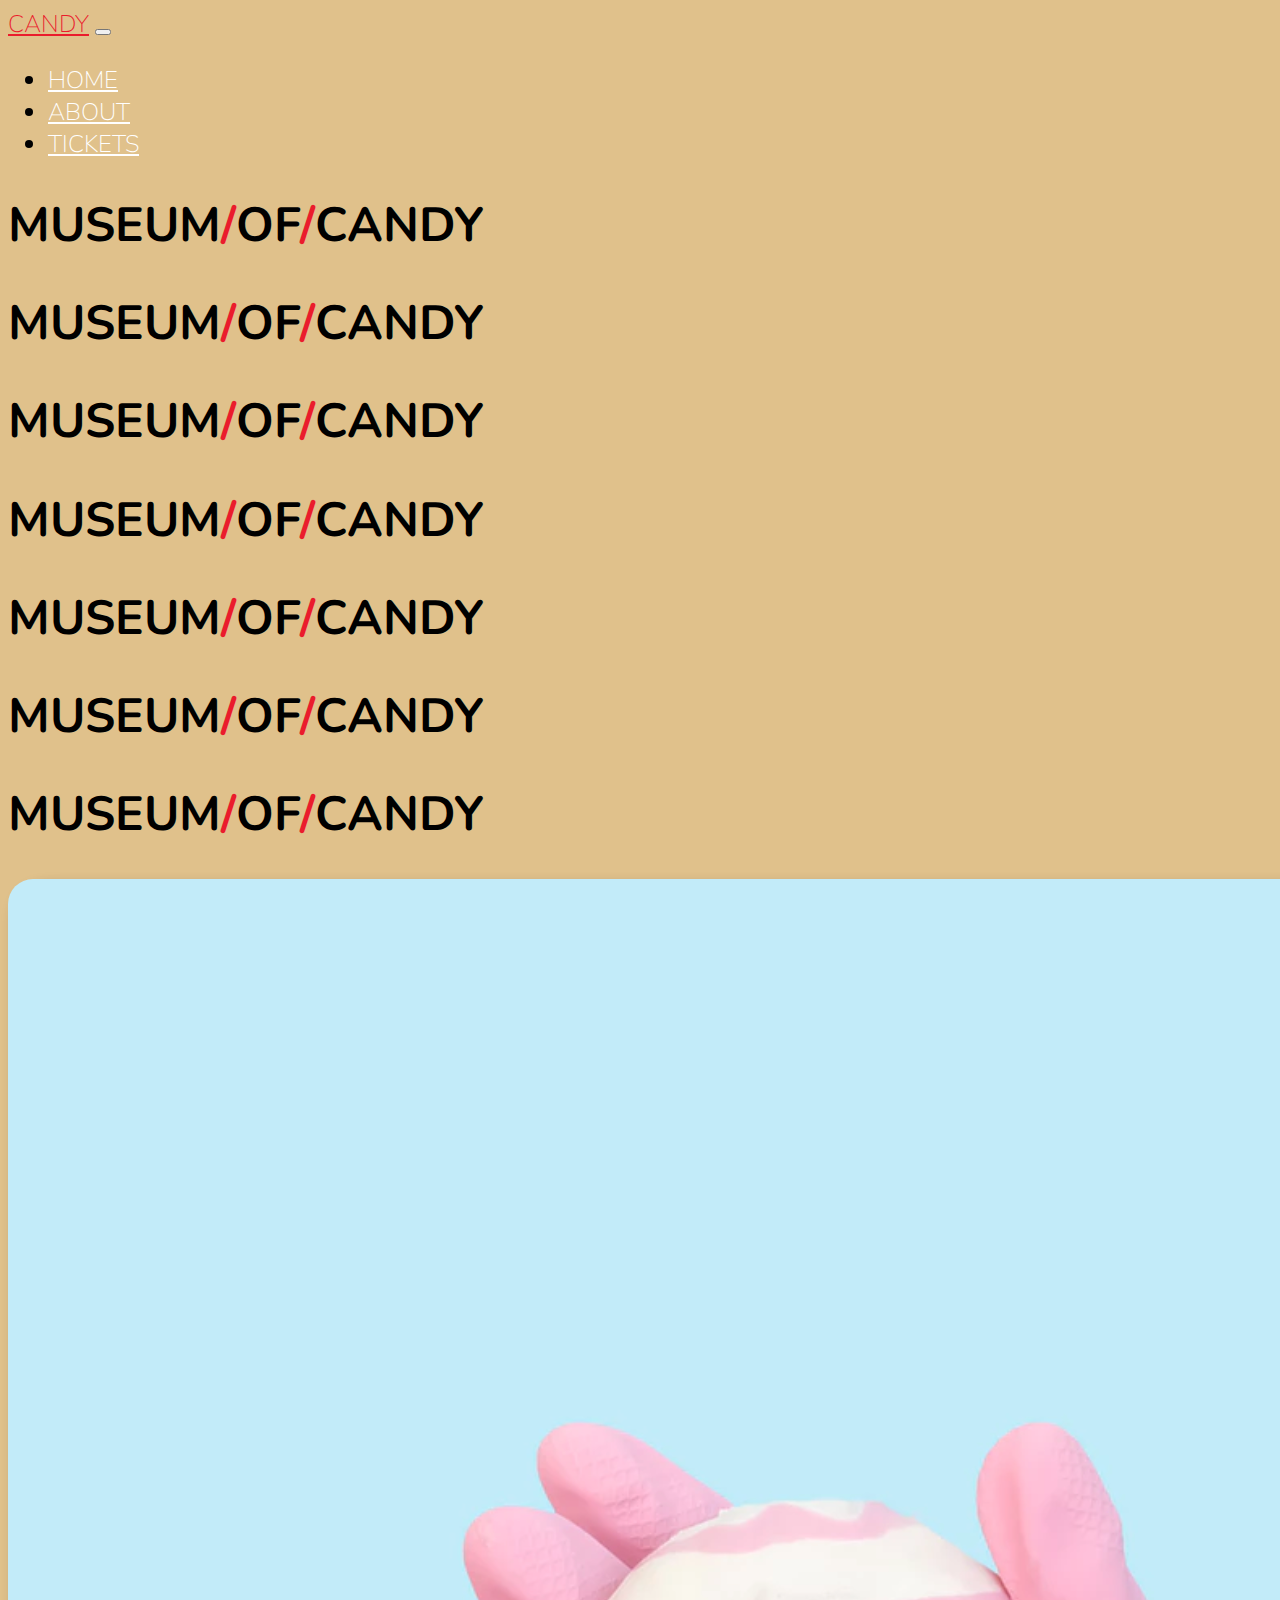
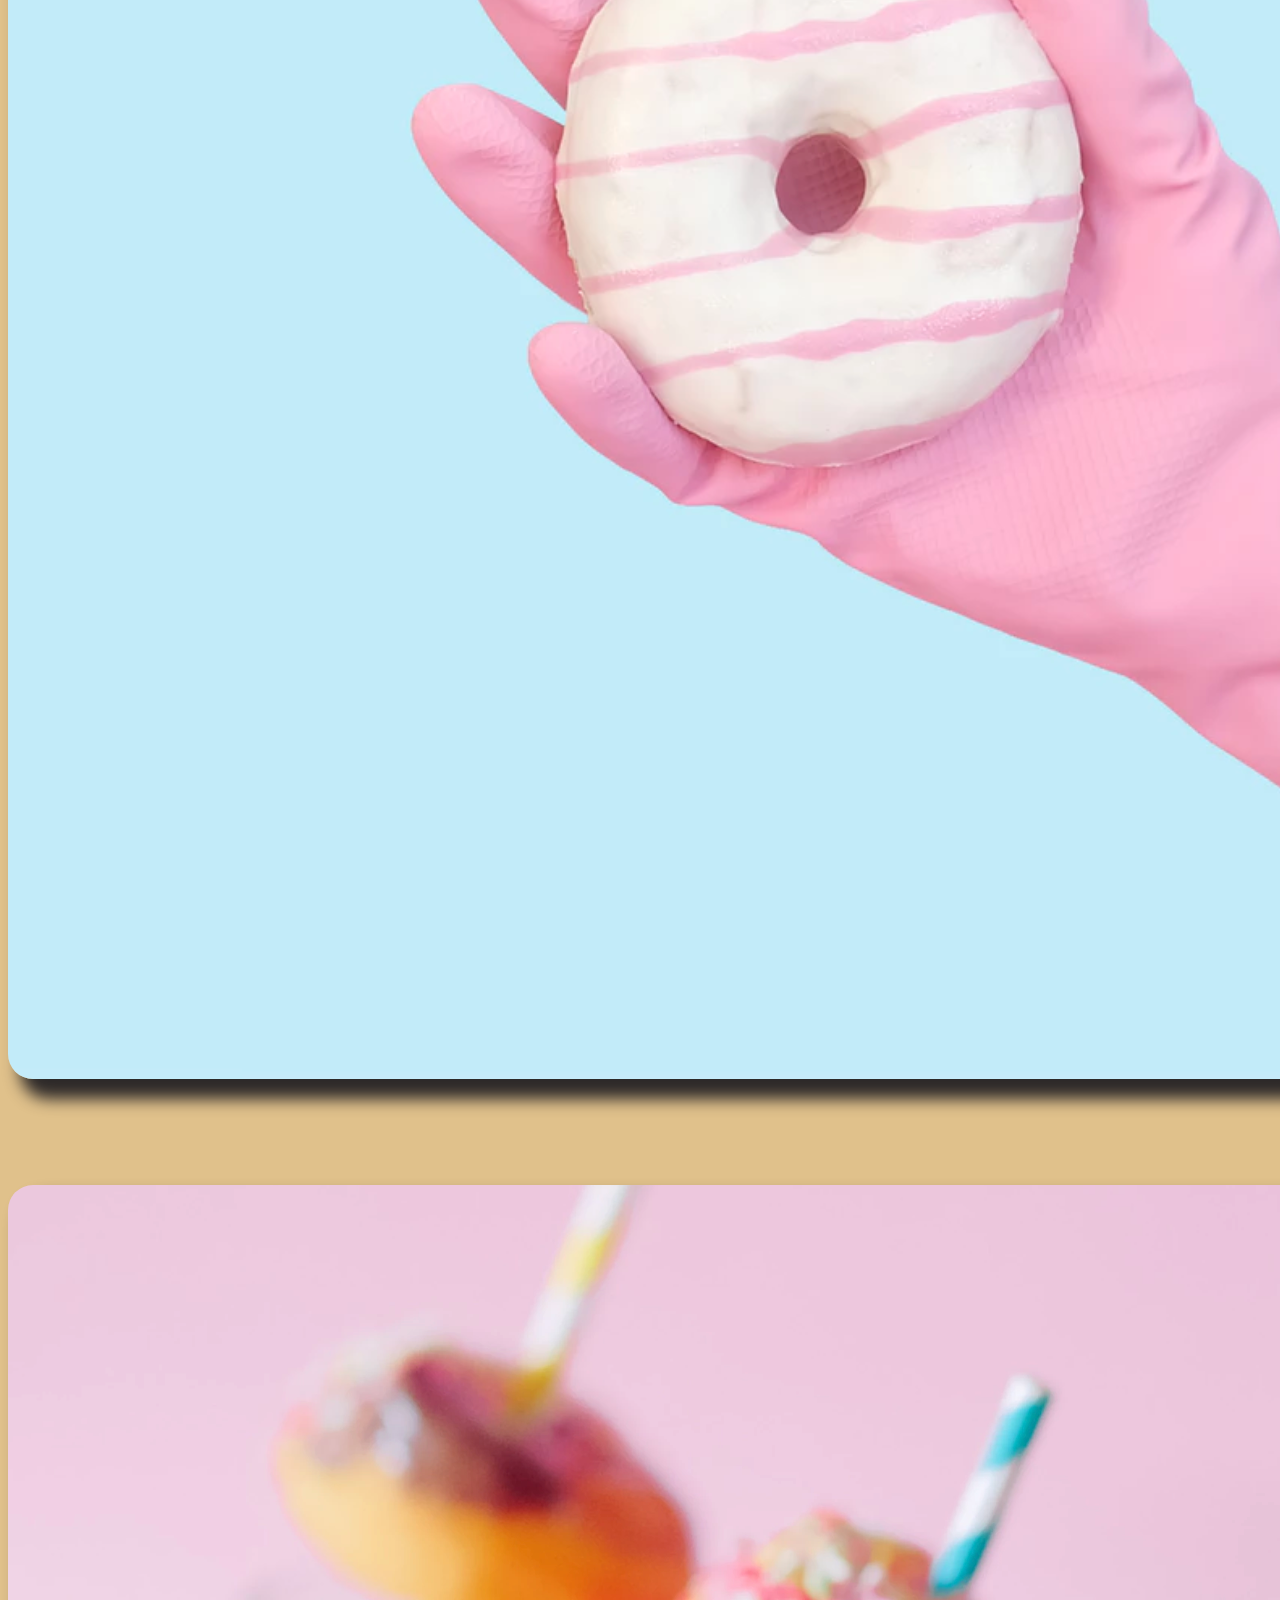
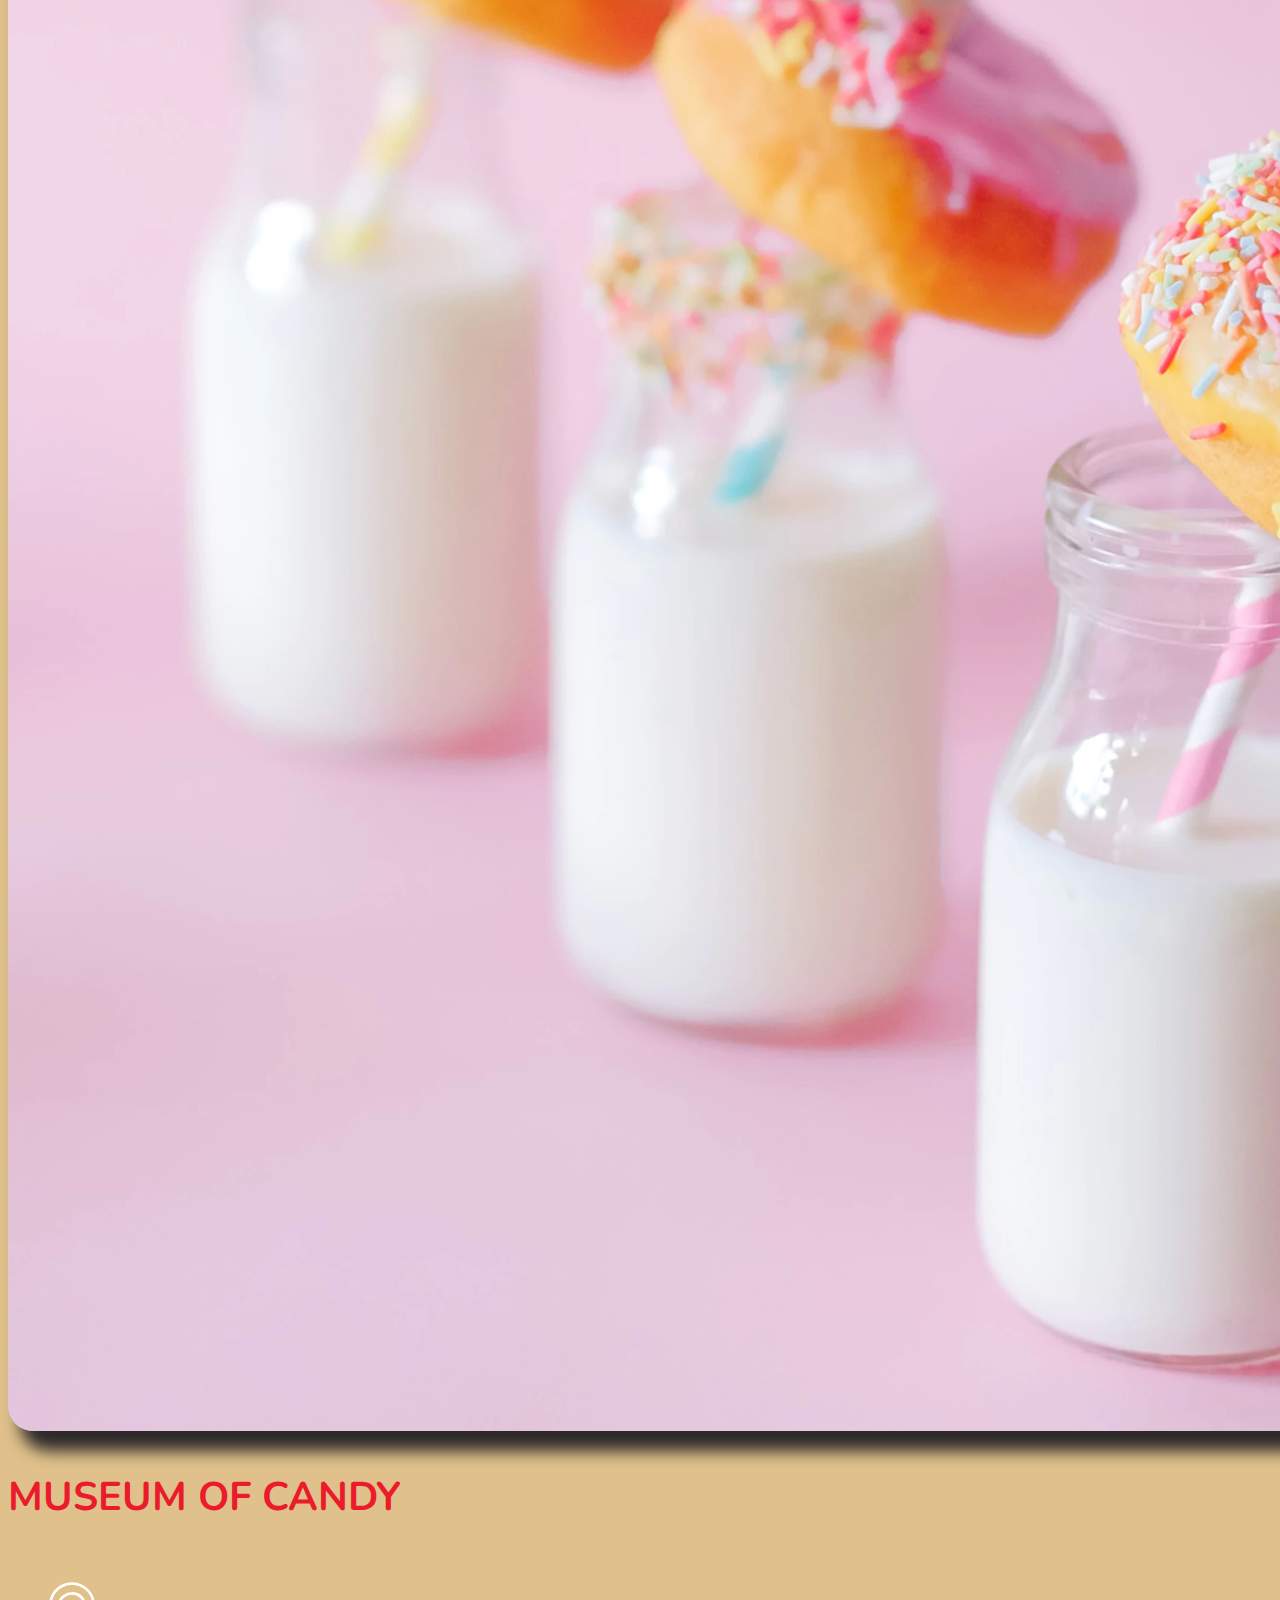
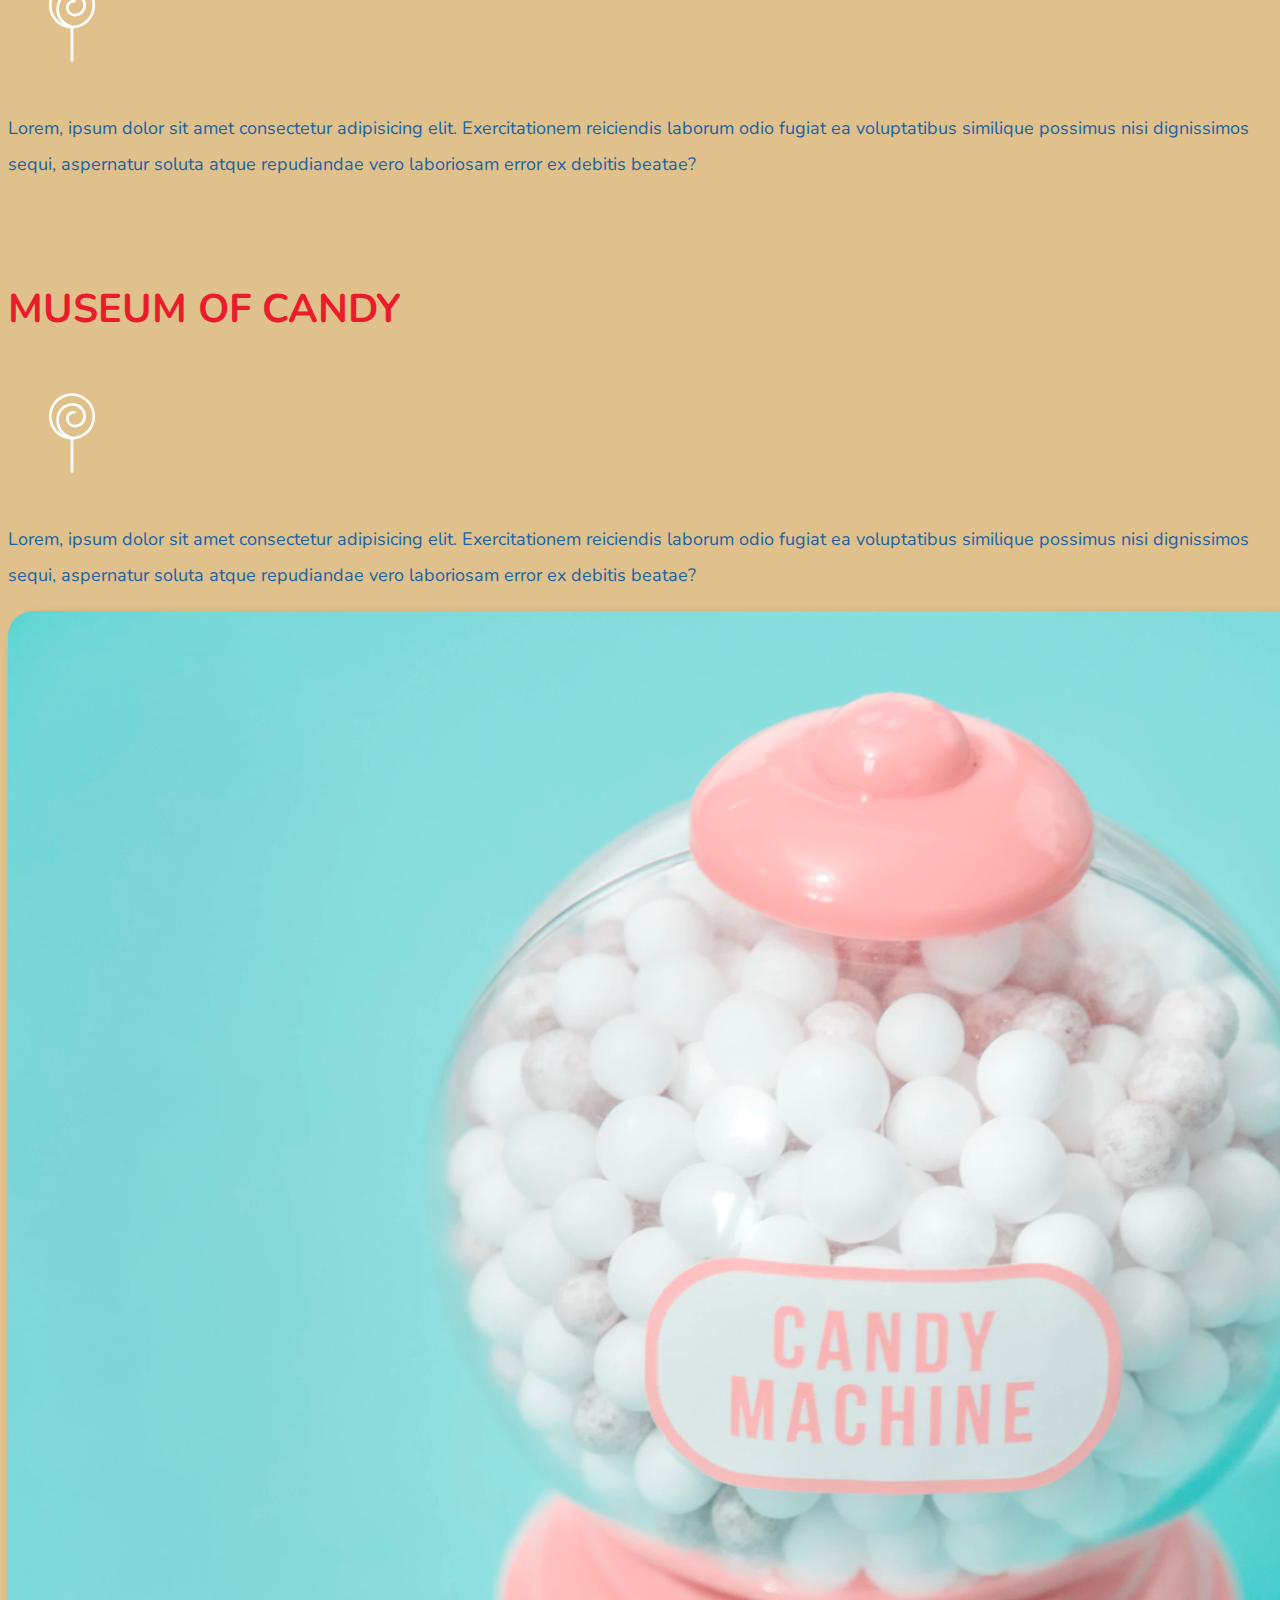
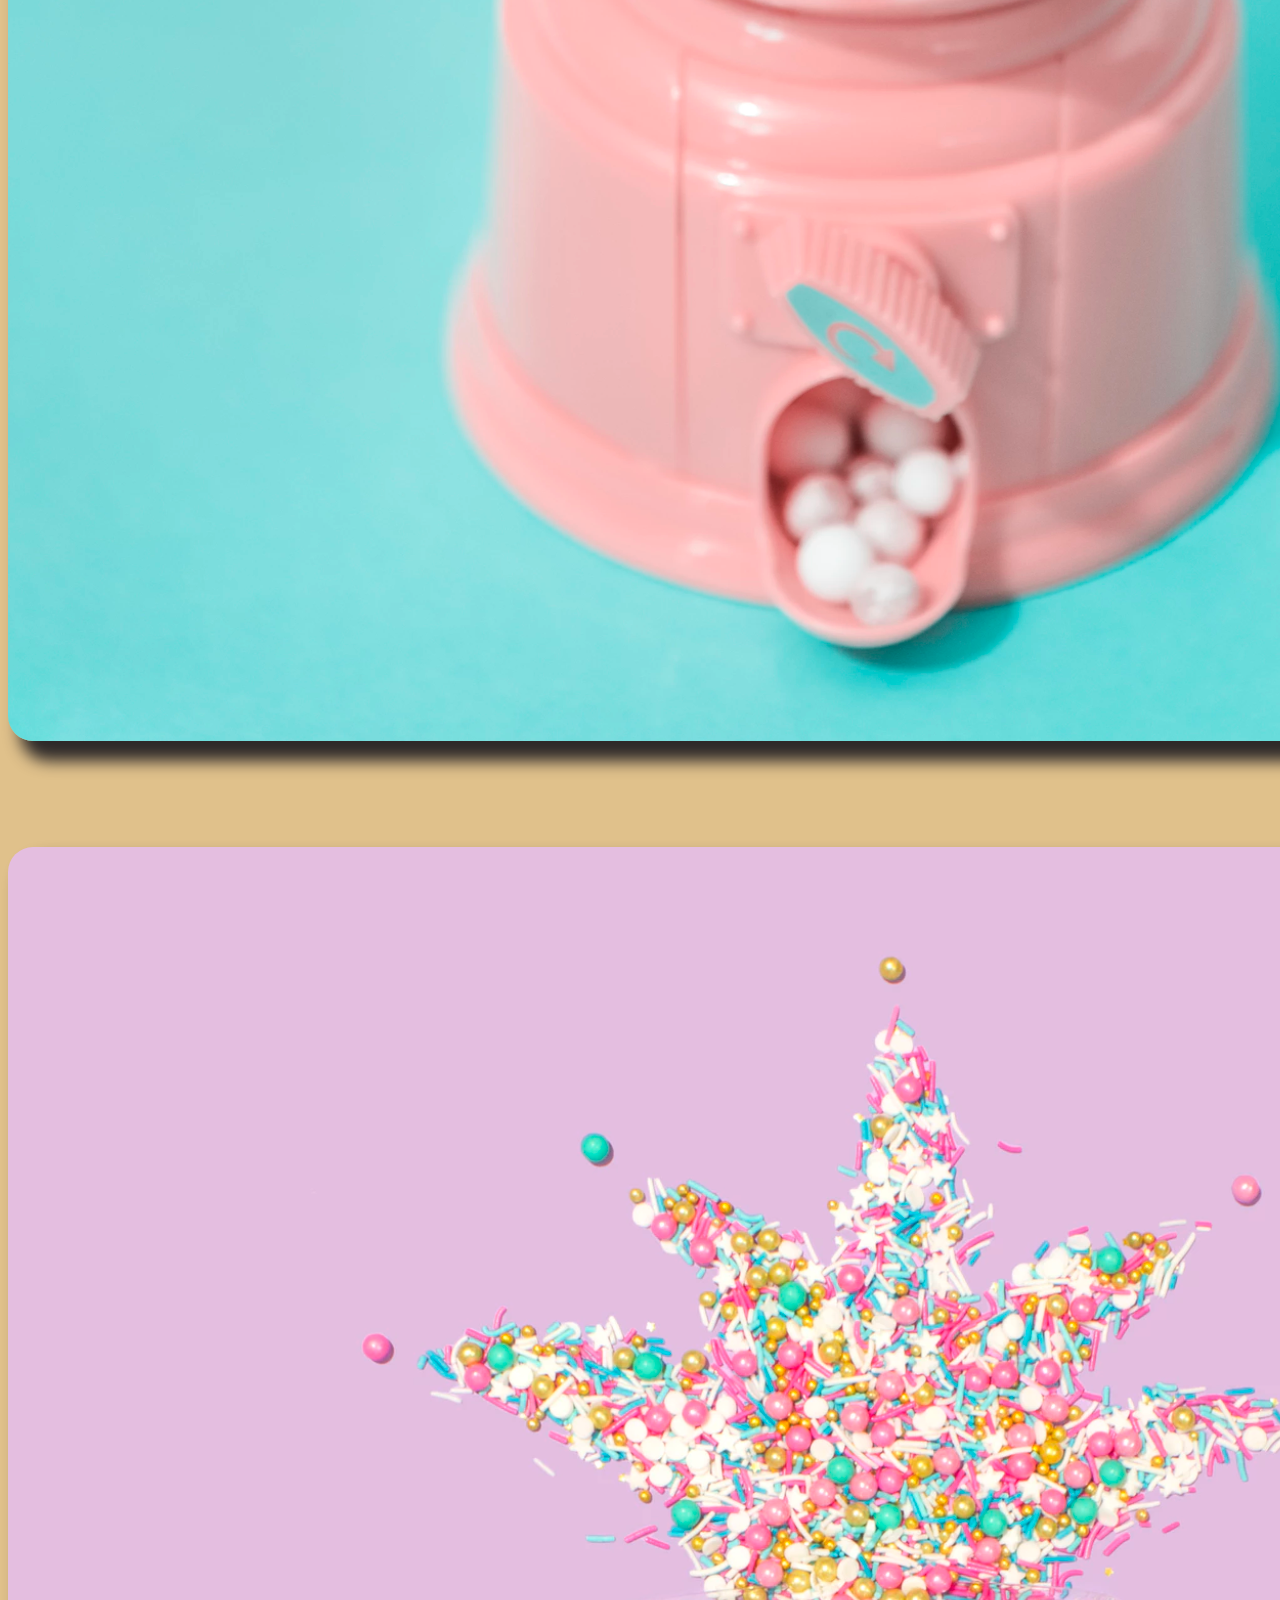
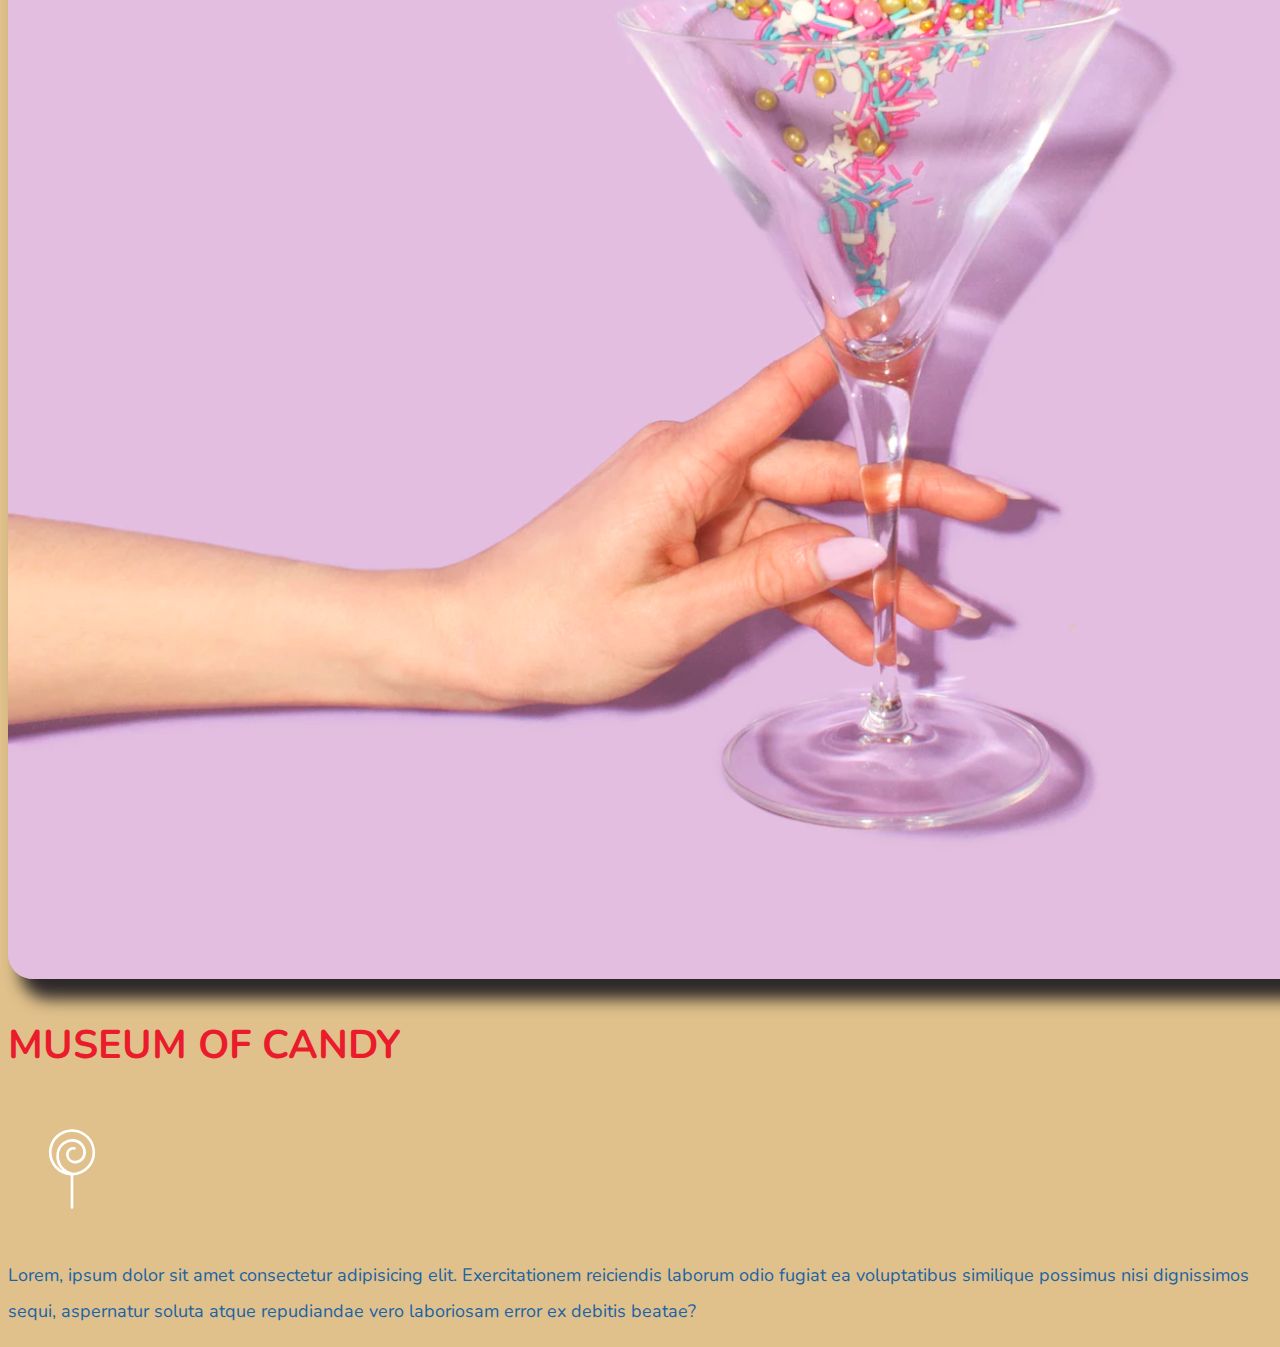
==== Mussem of candy/index.html @ c62f6d10 "initial commit" ====
<!doctype html>
<html lang="en">

<head>
  <!-- Required meta tags -->
  <meta charset="utf-8">
  <meta name="viewport" content="width=device-width, initial-scale=1, shrink-to-fit=no">

  <!-- Google Font -->
  <link href="https://fonts.googleapis.com/css?family=Nunito:200,300,400,700" rel="stylesheet">

  <!-- Bootstrap CSS -->
  <link rel="stylesheet" href="https://stackpath.bootstrapcdn.com/bootstrap/4.1.3/css/bootstrap.min.css"
    integrity="sha384-MCw98/SFnGE8fJT3GXwEOngsV7Zt27NXFoaoApmYm81iuXoPkFOJwJ8ERdknLPMO" crossorigin="anonymous">

  <!-- Custom CSS -->
  <link rel="stylesheet" href="app.css">

  <title>Museum of Candy</title>
</head>

<body>
  <nav id="mainNavbar" class="navbar navbar-dark navbar-expand-md py-0 fixed-top">
    <a href="#" class="navbar-brand">CANDY</a>
    <button class="navbar-toggler" data-toggle="collapse" data-target="#navLinks" aria-label="Toggle navigation">
      <span class="navbar-toggler-icon"></span>
    </button>
    <div class="collapse navbar-collapse" id="navLinks">
      <ul class="navbar-nav">
        <li class="nav-item">
          <a href="" class="nav-link">HOME</a>
        </li>
        <li class="nav-item">
          <a href="" class="nav-link">ABOUT</a>
        </li>
        <li class="nav-item">
          <a href="" class="nav-link">TICKETS</a>
        </li>
      </ul>
    </div>
  </nav>

  <section class="container-fluid px-0">
    <div class="row align-items-center">
      <div class="col-lg-6">
        <div id="headingGroup" class="text-white text-center d-none d-lg-block mt-5">
          <h1 class="">MUSEUM<span>/</span>OF<span>/</span>CANDY</h1>
          <h1 class="">MUSEUM<span>/</span>OF<span>/</span>CANDY</h1>
          <h1 class="">MUSEUM<span>/</span>OF<span>/</span>CANDY</h1>
          <h1 class="">MUSEUM<span>/</span>OF<span>/</span>CANDY</h1>
          <h1 class="">MUSEUM<span>/</span>OF<span>/</span>CANDY</h1>
          <h1 class="">MUSEUM<span>/</span>OF<span>/</span>CANDY</h1>
          <h1 class="">MUSEUM<span>/</span>OF<span>/</span>CANDY</h1>
        </div>
      </div>
      <div class="col-lg-6">
        <img class="img-fluid" src="hand2.png" alt="image1">
      </div>
    </div>
  </section>

  <section class="container-fluid px-0">
    <div class="row align-items-center content">
      <div class="col-md-6 order-2 order-md-1">
        <img src="milk.png" alt="" class="img-fluid">
      </div>
      <div class="col-md-6 text-center order-1 order-md-2">
        <div class="row justify-content-center">
          <div class="col-10 col-lg-8 blurb mb-5 mb-md-0">
            <h2>MUSEUM OF CANDY</h2>
            <img class="d-none d-lg-inline" src="lolli_icon.png" alt="image2">
            <p class="lead">Lorem, ipsum dolor sit amet consectetur adipisicing elit. Exercitationem reiciendis laborum
              odio
              fugiat ea voluptatibus similique possimus nisi dignissimos sequi, aspernatur soluta atque repudiandae vero
              laboriosam error ex debitis beatae?</p>
          </div>
        </div>
      </div>
    </div>

    <div class="row align-items-center content">
      <div class="col-md-6 text-center">
        <div class="row justify-content-center">
          <div class="col-10 col-lg-8 blurb mb-5 mb-md-0">
            <h2>MUSEUM OF CANDY</h2>
            <img class="d-none d-lg-inline" src="lolli_icon.png" alt="image2">
            <p class="lead">Lorem, ipsum dolor sit amet consectetur adipisicing elit. Exercitationem reiciendis laborum
              odio
              fugiat ea voluptatibus similique possimus nisi dignissimos sequi, aspernatur soluta atque repudiandae vero
              laboriosam error ex debitis beatae?</p>
          </div>
        </div>
      </div>
      <div class="col-md-6">
        <img src="gumball.png" alt="" class="img-fluid">
      </div>
    </div>

    <div class="row align-items-center content">
      <div class="col-md-6 order-2 order-md-1">
        <img src="sprinkles.png" alt="" class="img-fluid">
      </div>
      <div class="col-md-6 text-center order-1 order-md-2">
        <div class="row justify-content-center">
          <div class="col-10 col-lg-8 blurb mb-5 mb-md-0">
            <h2>MUSEUM OF CANDY</h2>
            <img class="d-none d-lg-inline" src="lolli_icon.png" alt="image2">
            <p class="lead">Lorem, ipsum dolor sit amet consectetur adipisicing elit. Exercitationem reiciendis laborum
              odio
              fugiat ea voluptatibus similique possimus nisi dignissimos sequi, aspernatur soluta atque repudiandae vero
              laboriosam error ex debitis beatae?</p>
          </div>
        </div>
      </div>
    </div>
  </section>





  <!-- Optional JavaScript -->
  <!-- jQuery first, then Popper.js, then Bootstrap JS -->
  <script src="https://code.jquery.com/jquery-3.3.1.slim.min.js"
    integrity="sha384-q8i/X+965DzO0rT7abK41JStQIAqVgRVzpbzo5smXKp4YfRvH+8abtTE1Pi6jizo"
    crossorigin="anonymous"></script>
  <script src="https://cdnjs.cloudflare.com/ajax/libs/popper.js/1.14.3/umd/popper.min.js"
    integrity="sha384-ZMP7rVo3mIykV+2+9J3UJ46jBk0WLaUAdn689aCwoqbBJiSnjAK/l8WvCWPIPm49"
    crossorigin="anonymous"></script>
  <script src="https://stackpath.bootstrapcdn.com/bootstrap/4.1.3/js/bootstrap.min.js"
    integrity="sha384-ChfqqxuZUCnJSK3+MXmPNIyE6ZbWh2IMqE241rYiqJxyMiZ6OW/JmZQ5stwEULTy"
    crossorigin="anonymous"></script>

  <script>
    $(function () {
      $(document).scroll(function () {
        var $nav = $("#mainNavbar");
        $nav.toggleClass("scrolled", $(this).scrollTop() > $nav.height());
      })
    })
  </script>

</body>

</html>
---- Mussem of candy/app.css ----
body {
    background-color: rgb(224, 193, 139);
    font-family: "Nunito", sans-serif;
}

.blurb h2 {
    font-size: 2.5rem;
    color: #ea1c2c;
}

.blurb p {
    color: #1b63a6;
    font-weight: 400;
    font-size: 1.125rem;
    line-height: 2;
}

.content {
    margin-top: 100px;
}

.img-fluid {
    border-radius: 25px;
    box-shadow: 1em 1em 1em 0.2em rgb(45, 41, 41);
}

#mainNavbar {
    font-size: 1.5em;
    font-weight: 100;
}

#mainNavbar .nav-link {
    color: white;
}

#mainNavbar .nav-link:hover {
    color: #ea1c2c;
}

#mainNavbar .navbar-brand {
    color: #ea1c2c;
}

#headingGroup span {
    color: #ea1c2c;
}

#headingGroup h1 {
    font-size: 4rem;
}

.navbar.scrolled {
    background: rgb(222, 192, 222);
    transition: background 0.2s;
}

@media (max-width: 1300px) {
    #headingGroup h1 {
        font-size: 3rem;
    }
}



/* -------------------------custom scrollbar-------- */

::-webkit-scrollbar {
    width: 9px;
}

::-webkit-scrollbar-track {
    background: hsla(357, 47%, 91%, 0);
}

::-webkit-scrollbar-thumb {
    background: rgb(208, 207, 212);
    border-radius: 5px;
}
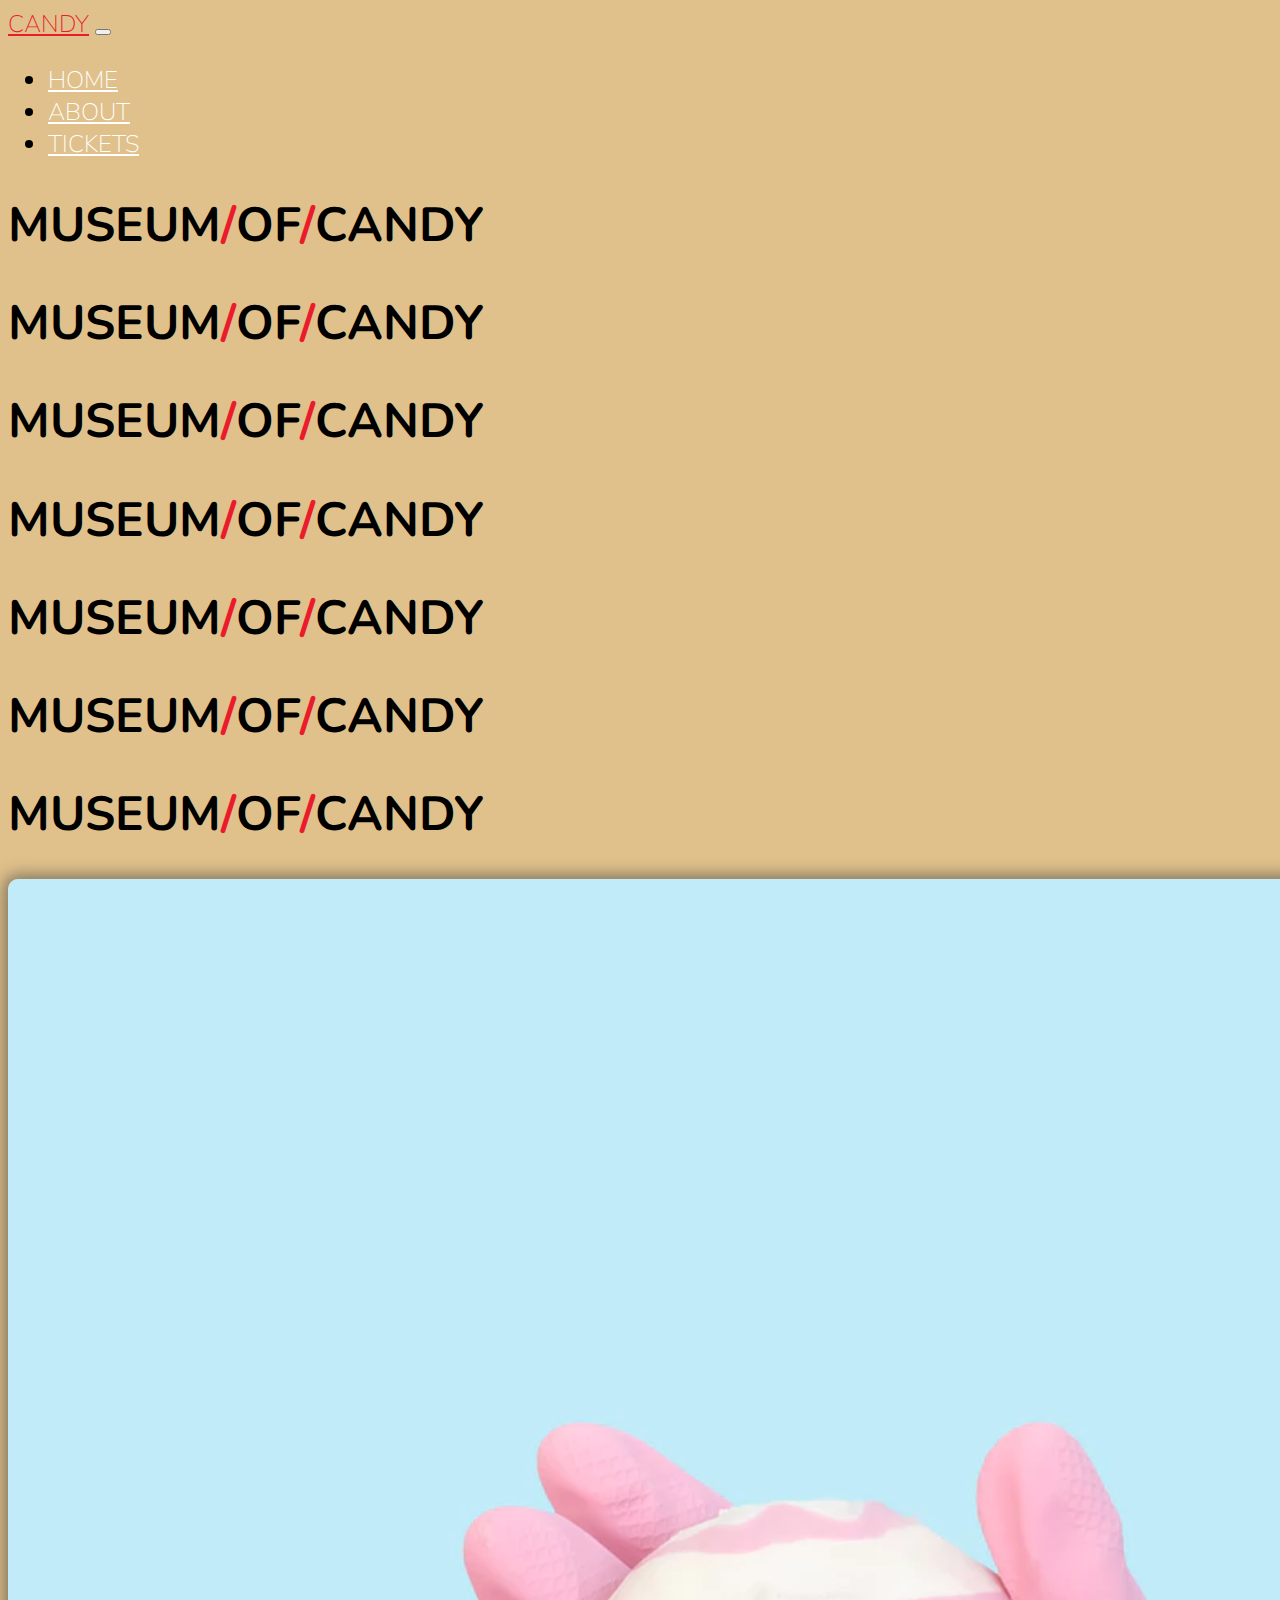
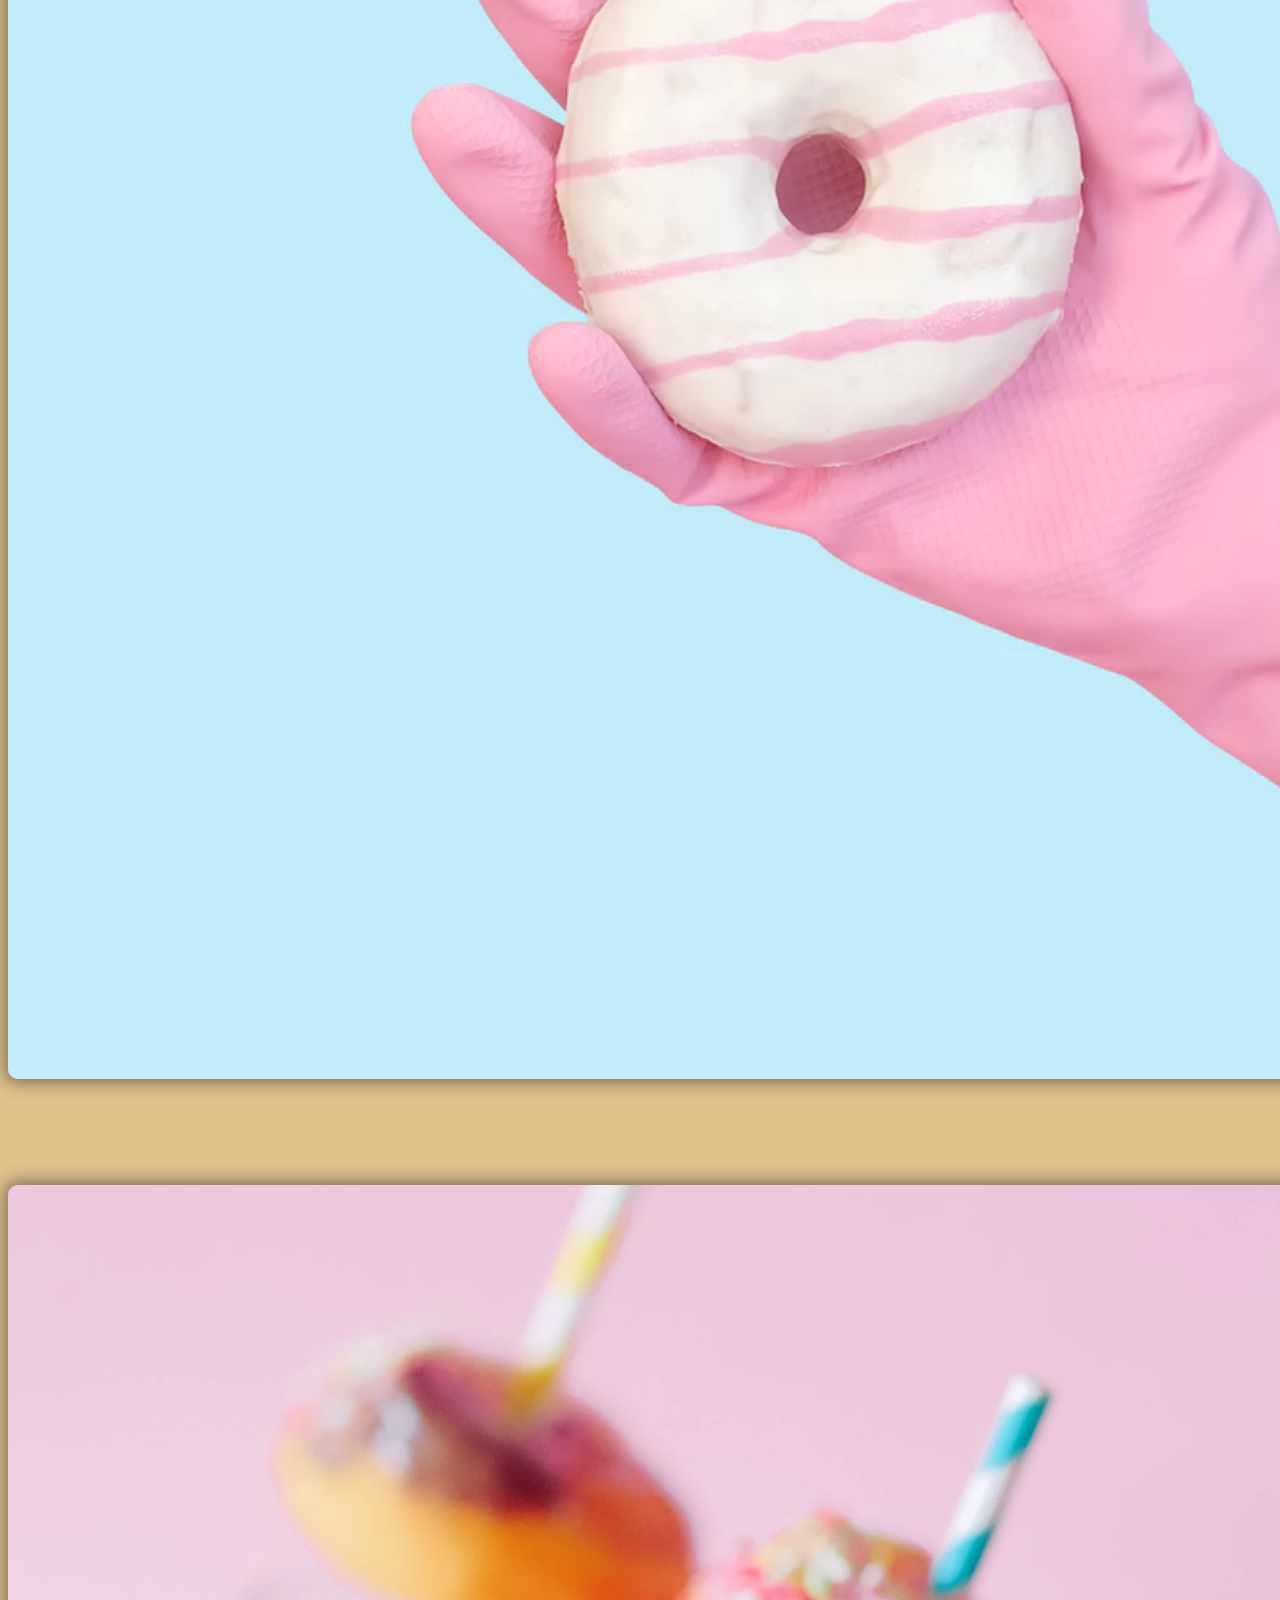
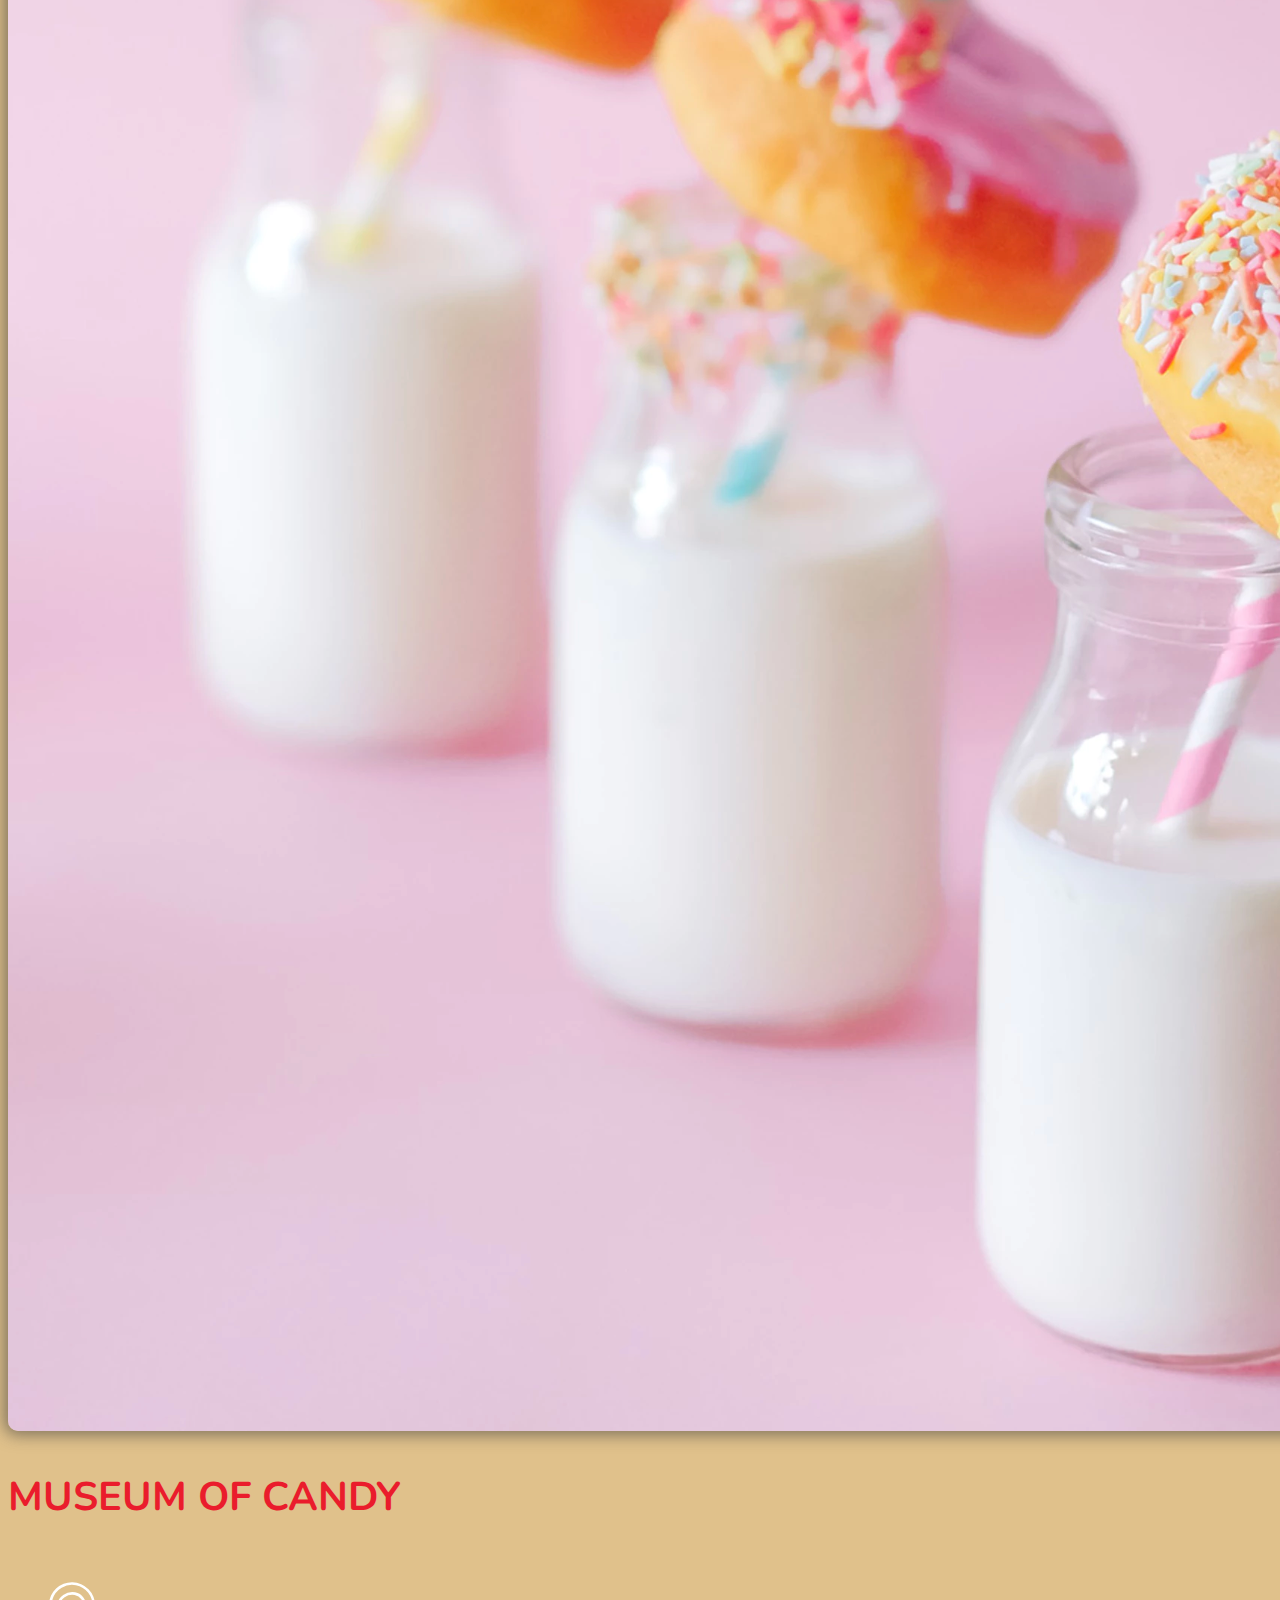
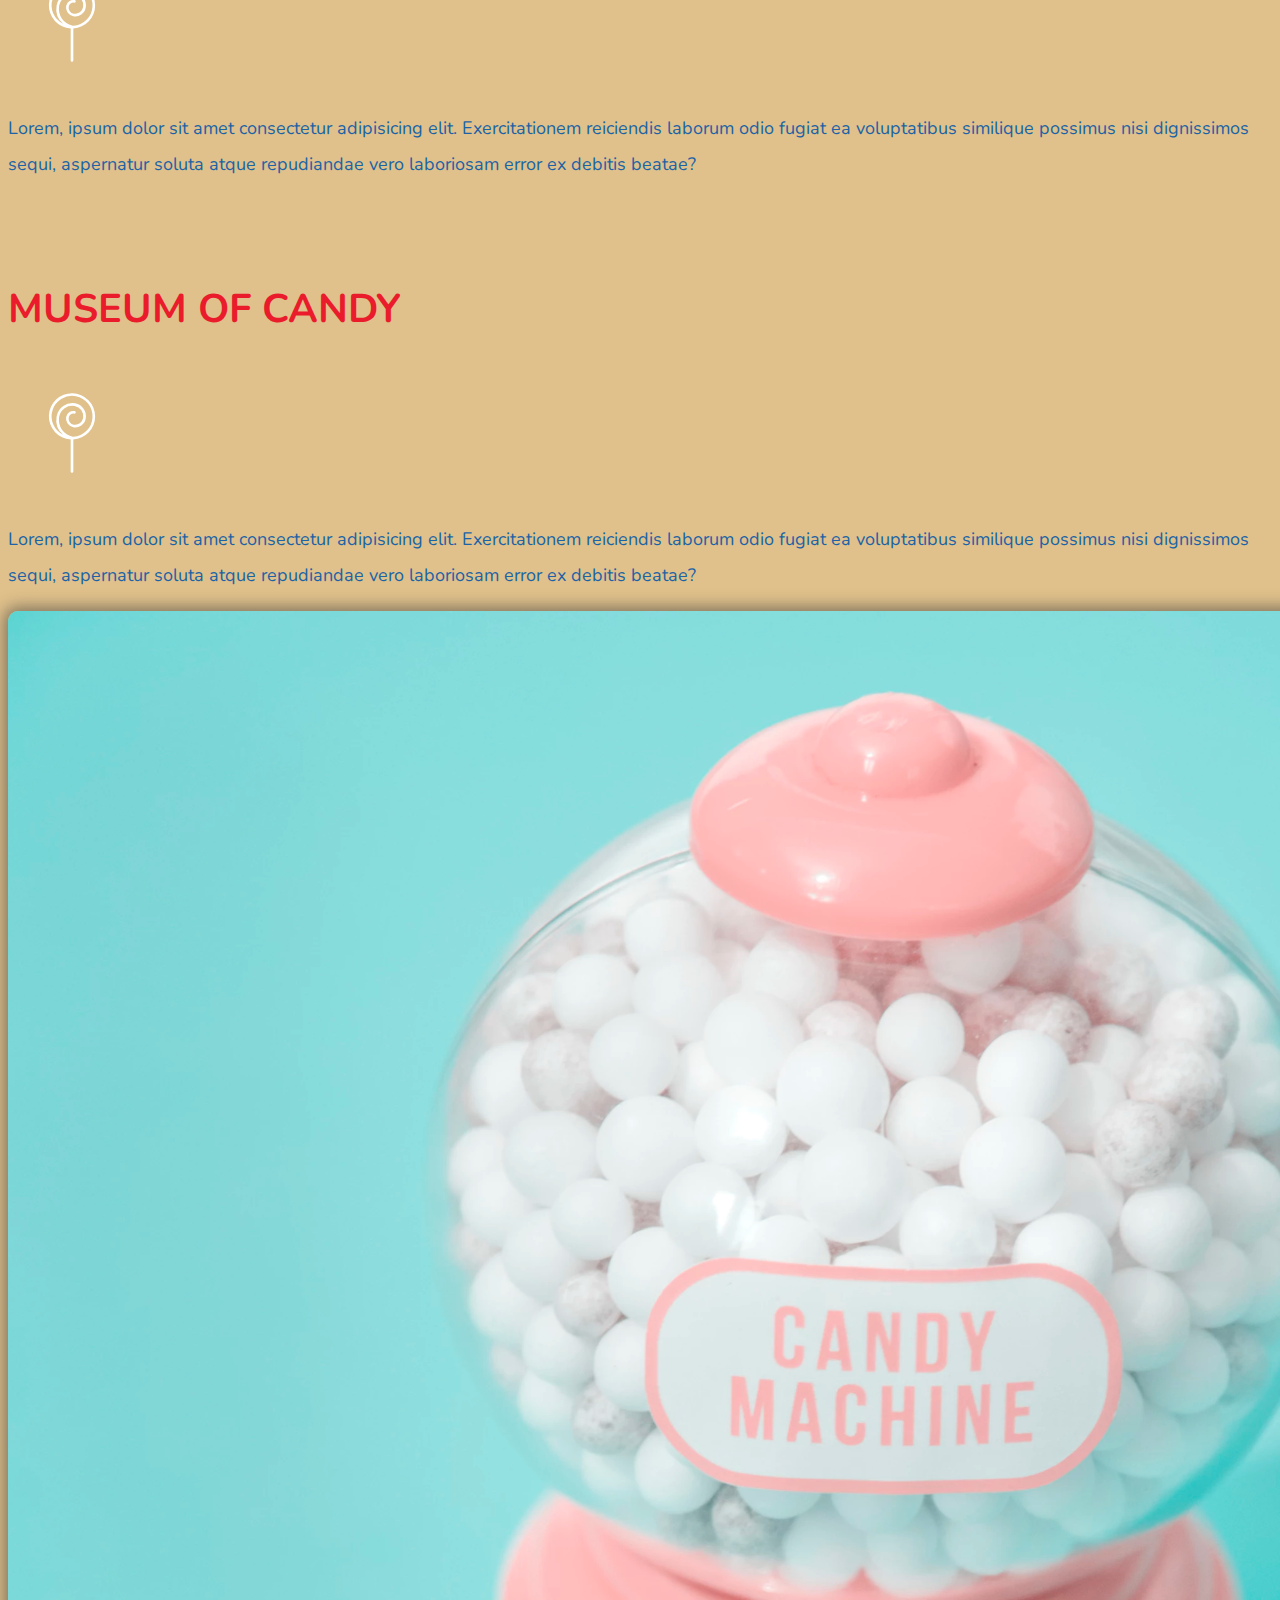
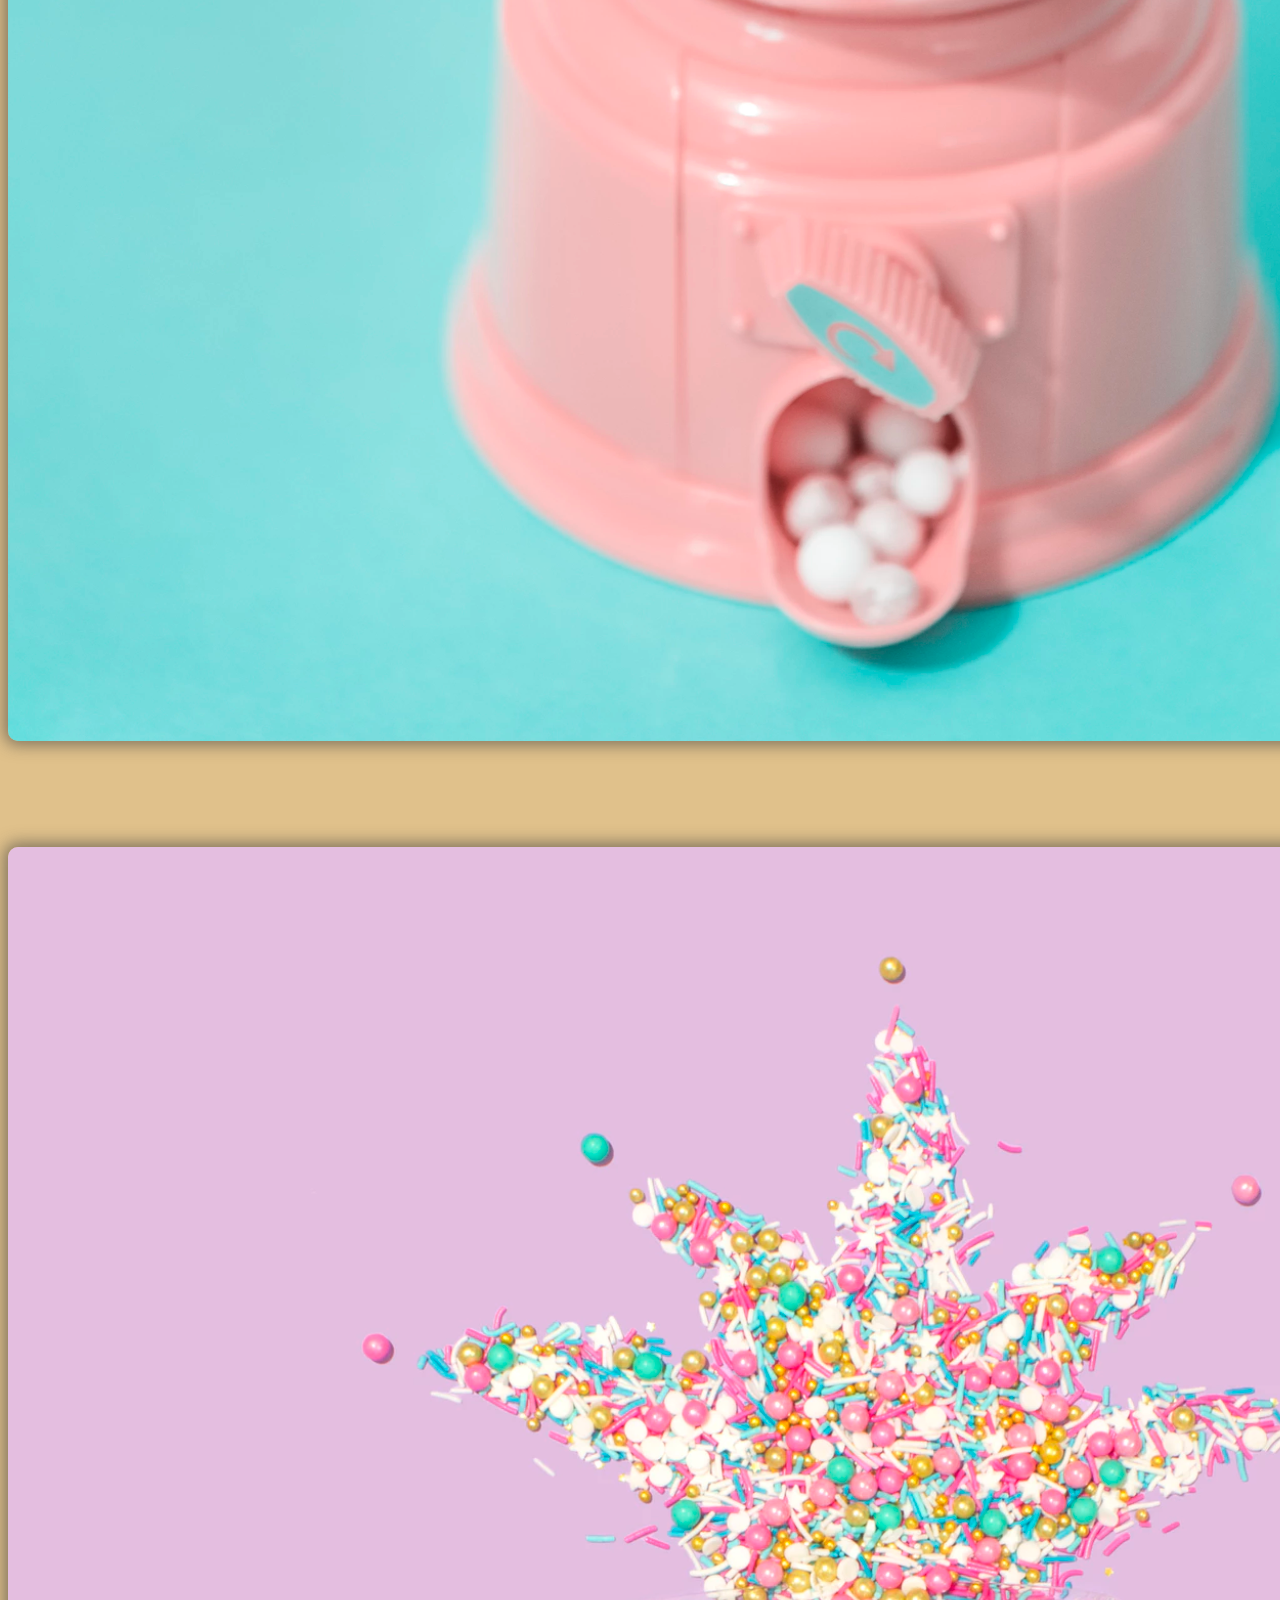
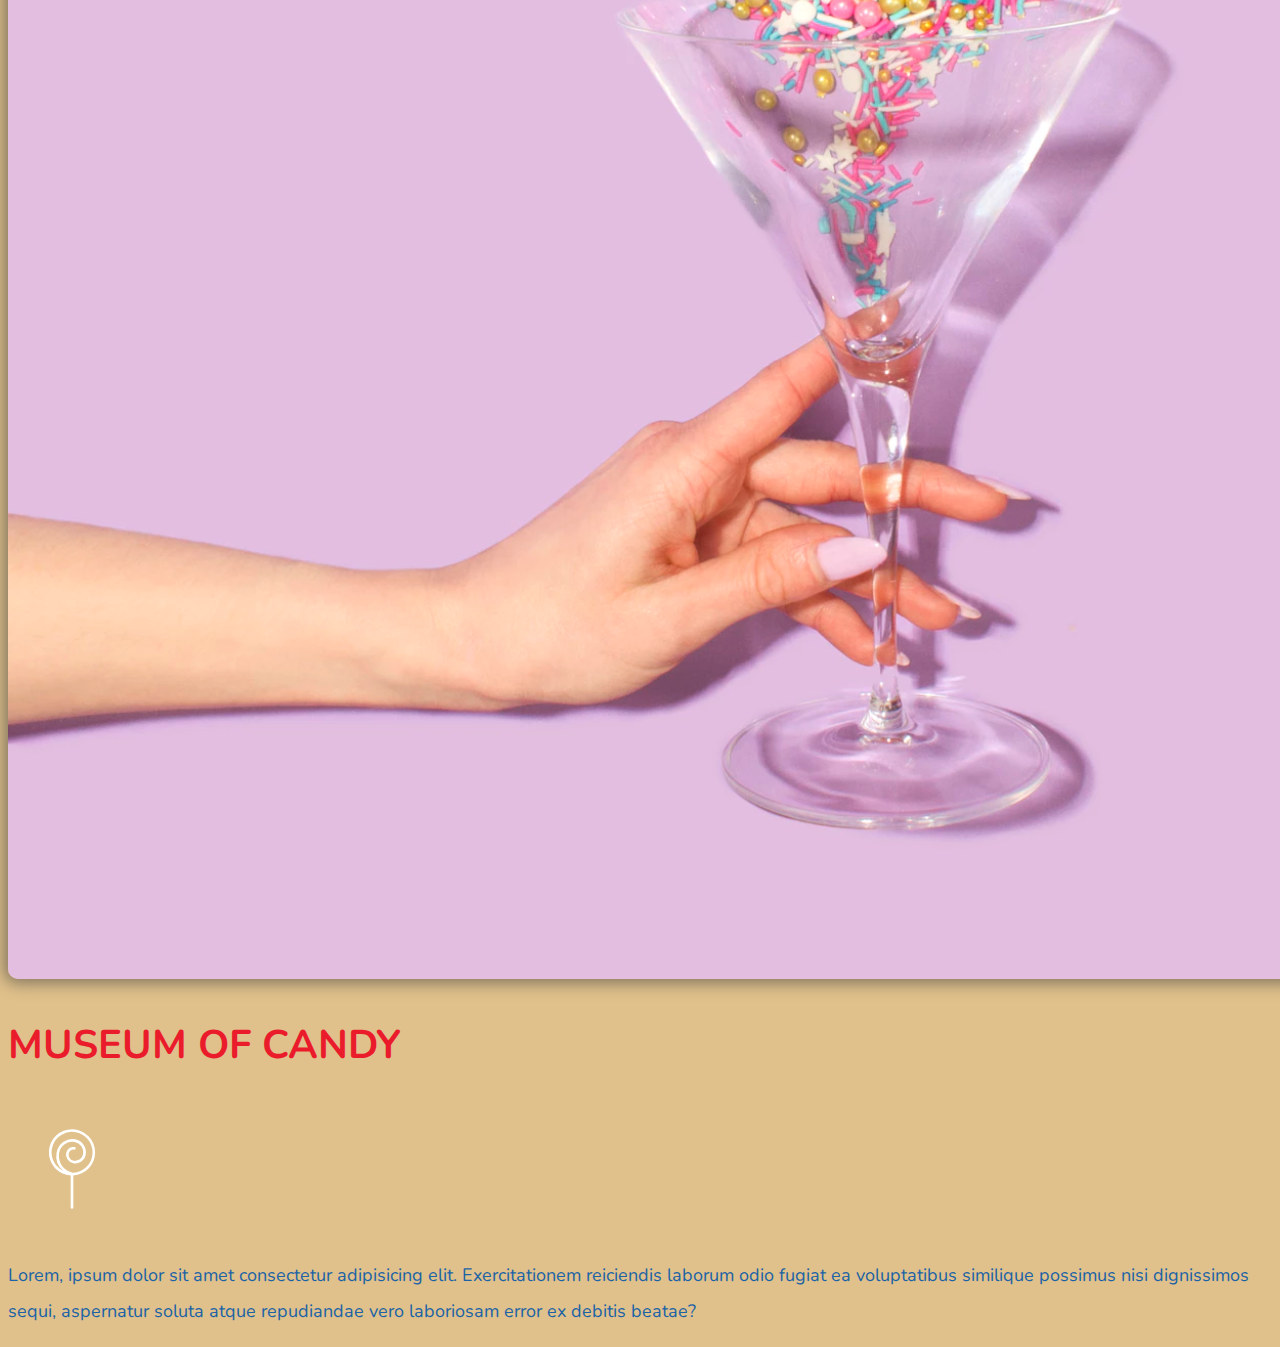
==== commit 1efaf9ce: "..." ====
--- a/Mussem of candy/index.html
+++ b/Mussem of candy/index.html
@@ -115,10 +115,6 @@
     </div>
   </section>
 
-
-
-
-
   <!-- Optional JavaScript -->
   <!-- jQuery first, then Popper.js, then Bootstrap JS -->
   <script src="https://code.jquery.com/jquery-3.3.1.slim.min.js"
--- a/Mussem of candy/app.css
+++ b/Mussem of candy/app.css
@@ -20,8 +20,8 @@
 }
 
 .img-fluid {
-    border-radius: 25px;
-    box-shadow: 1em 1em 1em 0.2em rgb(45, 41, 41);
+    border-radius: 10px;
+    box-shadow: 0 0 1em 0.2em rgba(62, 62, 62, 0.586);
 }
 
 #mainNavbar {
